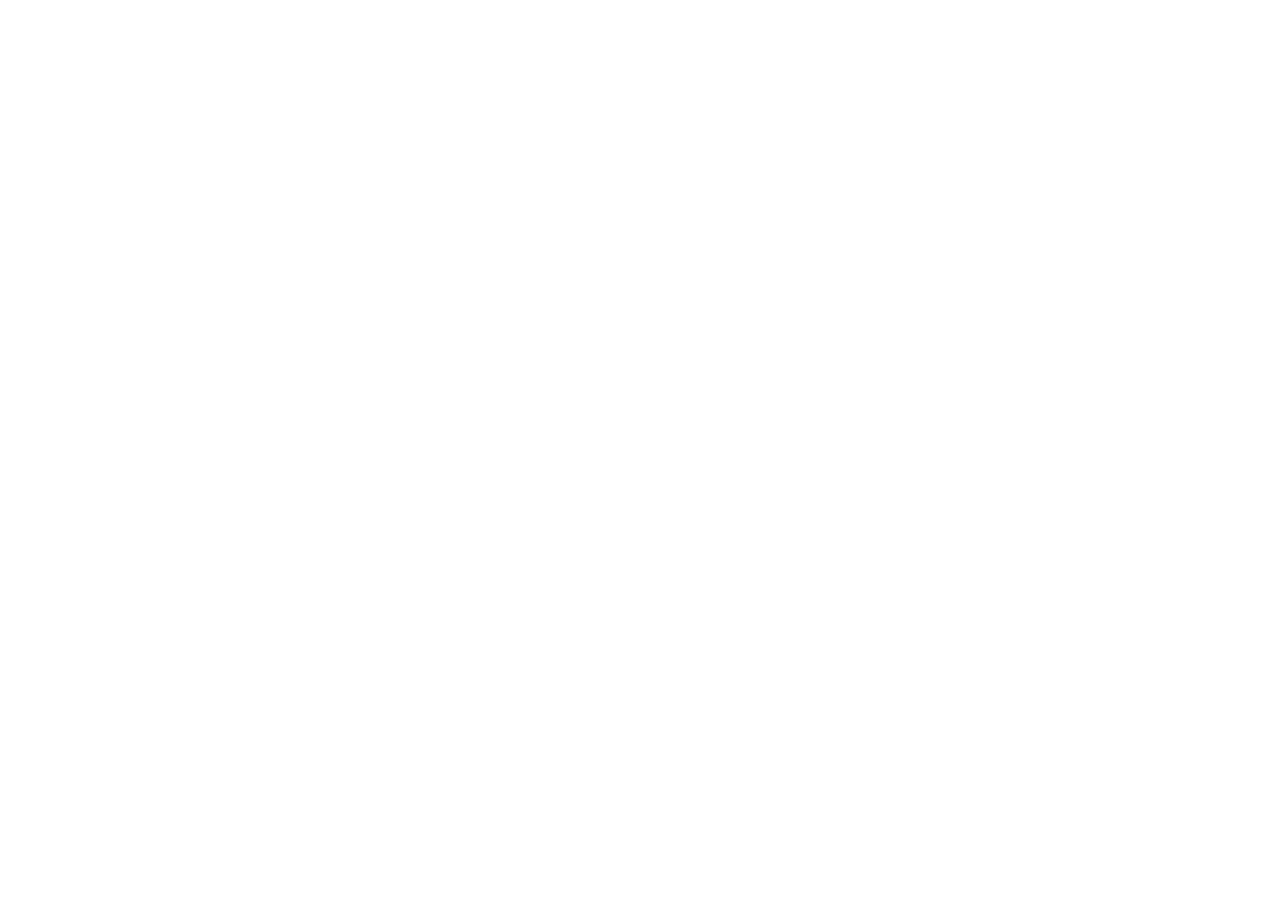
==== task2.html @ d2bc6fc0 "added task1" ====
<!DOCTYPE html>
<html lang="en">
<head>
    <meta charset="UTF-8">
    <title>Адаптивная верстка - task 2</title>
    <meta name="viewport" content="width=device-width, initial-scale=1.0">
    <link rel="stylesheet" href="css/task1.css">
</head>
<body>

</body>
</html>
---- css/task1.css ----
*{
    margin: 0;
    padding: 0;
    box-sizing: border-box;
}
p{
    padding-top: 20px;
}
.orange_header{
    width:100%;
    margin:20px 0;
    background: orange;
    padding: 2%;
}

.col-3{
    width:33%;
    float: left;
    padding: 2%;
}
.col-3 img{
    width: 48%;
    padding: 15px 2% 5px 0;
    height: 100px;
}
@media screen and (max-width:766px){
    .orange_header{
        width:100%;
        margin-top:0;
    }
    .col-3{
        width:100%;
        float: left;
        padding: 2%;
    }
}
@media screen and (max-width:960px){
    .col-3 img{
        width: 100%;
        height: auto;
        /*padding: 2% 0;*/
    }
}
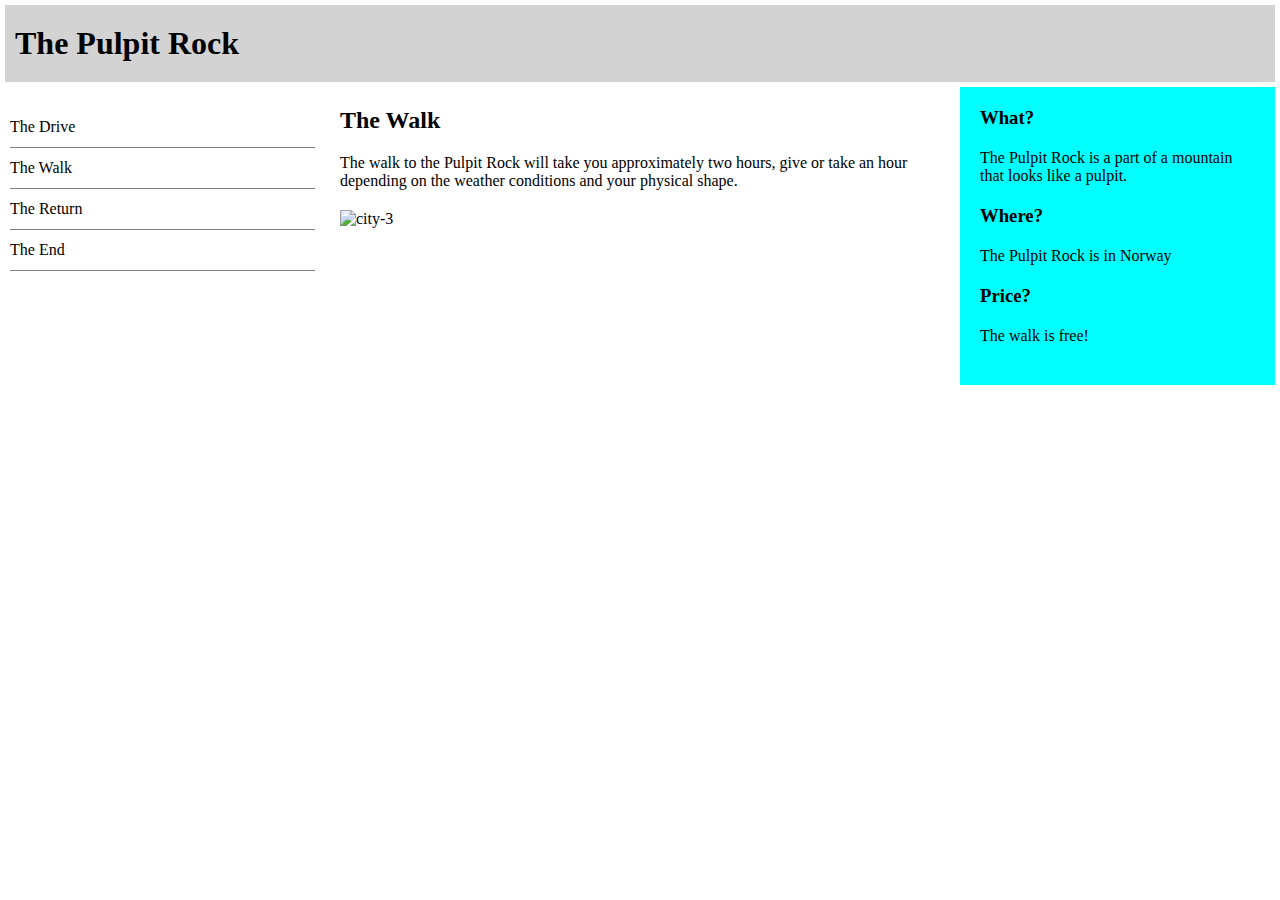
==== commit c0ebdc22: "added task2" ====
--- a/task2.html
+++ b/task2.html
@@ -4,9 +4,34 @@
     <meta charset="UTF-8">
     <title>Адаптивная верстка - task 2</title>
     <meta name="viewport" content="width=device-width, initial-scale=1.0">
-    <link rel="stylesheet" href="css/task1.css">
+    <link rel="stylesheet" href="css/task2.css">
 </head>
 <body>
+<div class="header">
+    <h1>The Pulpit Rock</h1>
+</div>
+<div class="menu">
+    <ul>
+        <li>The Drive</li>
+        <li>The Walk</li>
+        <li>The Return</li>
+        <li>The End</li>
+    </ul>
+</div>
+<div class="main_content">
+    <h2>The Walk</h2>
+    <p>The walk to the Pulpit Rock will take you approximately two hours, give or take an hour depending on the weather conditions and your physical shape.</p>
+    <img src="images/city-3.jpg" alt="city-3">
+</div>
+<div class="sidebar">
+    <h3>What?</h3>
+    <p>The Pulpit Rock is a part of a mountain that looks like a pulpit.</p>
 
+    <h3>Where?</h3>
+    <p>The Pulpit Rock is in Norway</p>
+
+    <h3>Price?</h3>
+    <p>The walk is free!</p>
+</div>
 </body>
-</html>+</html>
--- a/css/task2.css
+++ b/css/task2.css
@@ -0,0 +1,53 @@
+*{
+    margin: 0;
+    padding: 0;
+    box-sizing: border-box;
+}
+h2, h3, p{
+    padding-bottom: 20px;
+}
+ul li{
+    list-style:none;
+    border-bottom: 1px solid grey;
+    line-height: 20px;
+    padding:10px 0;
+}
+.header{
+    margin:5px;
+    background: lightgrey;
+    padding: 20px 10px;
+}
+.menu{
+    margin-left:5px;
+    width: calc(25% - 5px);
+    float: left;
+    padding: 20px 5px;
+}
+.main_content{
+    width:50%;
+    float: left;
+    padding: 20px;
+}
+.sidebar{
+    margin-right: 5px;
+    width: calc(25% - 5px);
+    float: left;
+    padding: 20px;
+    background: cyan;
+}
+img{
+    width: 100%;
+}
+@media screen and (max-width:766px){
+    .menu{
+        width: calc(100% - 10px);
+        margin:5px;
+    }
+    .main_content{
+        width:100%;
+    }
+    .sidebar{
+        width: calc(100% - 10px);
+        margin:5px;
+    }
+}
